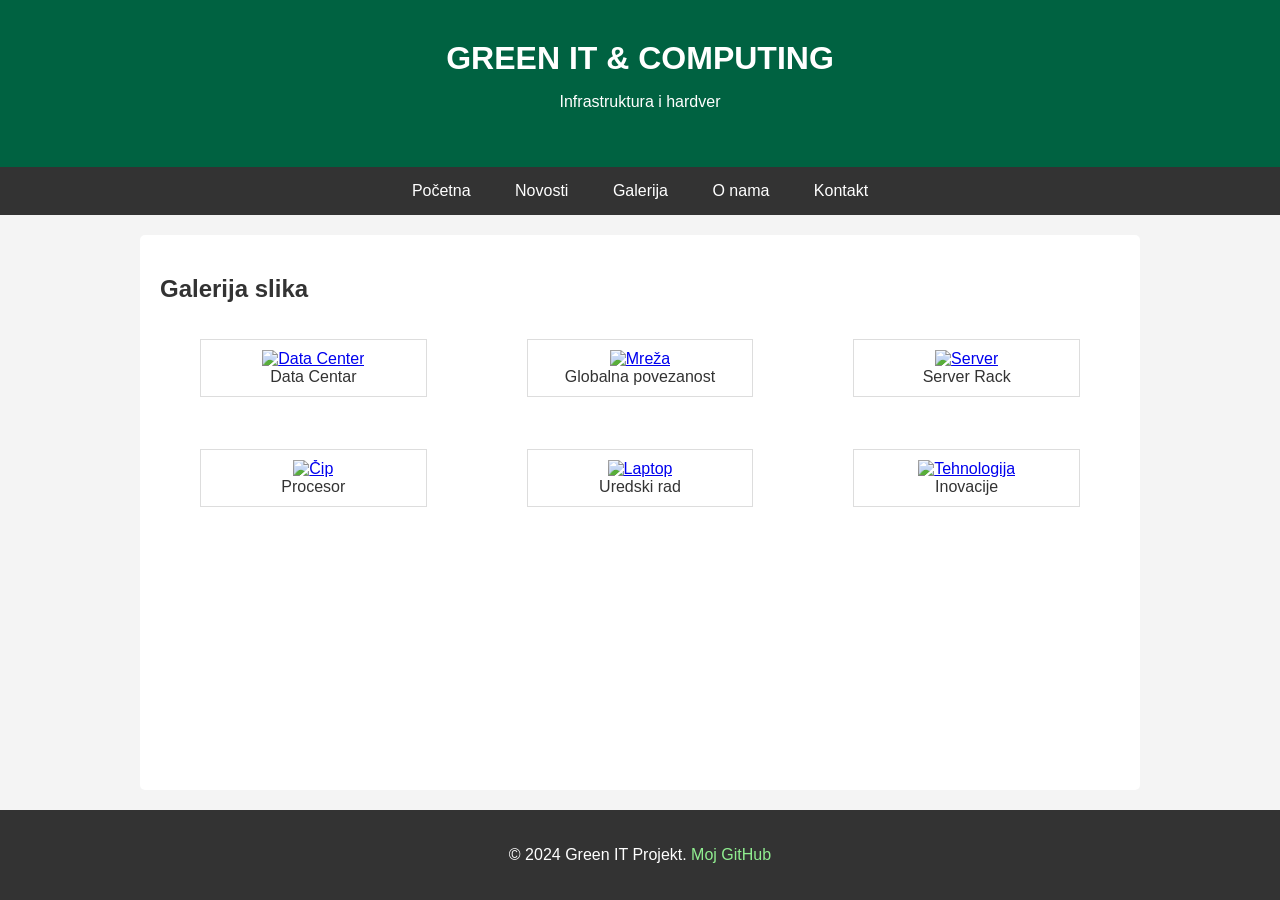
==== galerija.html @ cc69fab3 "Add galerija.html with image gallery structure" ====
<!DOCTYPE html>
<html lang="hr">
<head>
    <meta charset="UTF-8">
    <meta name="viewport" content="width=device-width, initial-scale=1.0">
    <title>Green IT - Galerija</title>
    <link rel="stylesheet" href="style.css">
</head>
<body>
    <header>
        <h1>Green IT & Computing</h1>
        <p>Infrastruktura i hardver</p>
    </header>

    <nav>
        <ul>
            <li><a href="index.html">Početna</a></li>
            <li><a href="novosti.html">Novosti</a></li>
            <li><a href="galerija.html" class="active">Galerija</a></li>
            <li><a href="o-nama.html">O nama</a></li>
            <li><a href="kontakt.html">Kontakt</a></li>
        </ul>
    </nav>

    <main>
        <section>
            <h2>Galerija slika</h2>
            <div class="grid-container">
                <figure class="card">
                    <a href="https://images.unsplash.com/photo-1558494949-ef526b0042a0?auto=format&fit=crop&w=1000" target="_blank">
                        <img src="https://images.unsplash.com/photo-1558494949-ef526b0042a0?auto=format&fit=crop&w=500" alt="Data Center">
                    </a>
                    <figcaption>Data Centar</figcaption>
                </figure>
                <figure class="card">
                    <a href="https://images.unsplash.com/photo-1451187580459-43490279c0fa?auto=format&fit=crop&w=1000" target="_blank">
                        <img src="https://images.unsplash.com/photo-1451187580459-43490279c0fa?auto=format&fit=crop&w=500" alt="Mreža">
                    </a>
                    <figcaption>Globalna povezanost</figcaption>
                </figure>
                <figure class="card">
                    <a href="https://images.unsplash.com/photo-1591405351990-4726e331f141?auto=format&fit=crop&w=1000" target="_blank">
                        <img src="https://images.unsplash.com/photo-1591405351990-4726e331f141?auto=format&fit=crop&w=500" alt="Server">
                    </a>
                    <figcaption>Server Rack</figcaption>
                </figure>
                <figure class="card">
                    <a href="https://images.unsplash.com/photo-1504384308090-c54be3855833?auto=format&fit=crop&w=1000" target="_blank">
                        <img src="https://images.unsplash.com/photo-1504384308090-c54be3855833?auto=format&fit=crop&w=500" alt="Čip">
                    </a>
                    <figcaption>Procesor</figcaption>
                </figure>
                <figure class="card">
                    <a href="https://images.unsplash.com/photo-1581091226825-a6a2a5aee158?auto=format&fit=crop&w=1000" target="_blank">
                        <img src="https://images.unsplash.com/photo-1581091226825-a6a2a5aee158?auto=format&fit=crop&w=500" alt="Laptop">
                    </a>
                    <figcaption>Uredski rad</figcaption>
                </figure>
                <figure class="card">
                    <a href="https://images.unsplash.com/photo-1535223289827-42f1e9919769?auto=format&fit=crop&w=1000" target="_blank">
                        <img src="https://images.unsplash.com/photo-1535223289827-42f1e9919769?auto=format&fit=crop&w=500" alt="Tehnologija">
                    </a>
                    <figcaption>Inovacije</figcaption>
                </figure>
            </div>
        </section>
    </main>

    <footer>
        <p>© 2024 Green IT Projekt. <a href="https://github.com" target="_blank">Moj GitHub</a></p>
    </footer>
</body>
</html>
---- style.css ----
body {
    font-family: Arial, sans-serif;
    margin: 0;
    padding: 0;
    background-color: #f4f4f4;
    color: #333;
    display: flex;
    flex-direction: column;
    min-height: 100vh;
}

header {
    background-color: #006241;
    color: white;
    padding: 40px 20px;
    text-align: center;
}

header h1 {
    margin: 0;
    text-transform: uppercase;
}

nav {
    background-color: #333;
    text-align: center;
    position: sticky;
    top: 0;
    z-index: 1000;
}

nav ul {
    margin: 0;
    padding: 0;
    list-style-type: none;
}

nav li {
    display: inline-block;
}

nav a {
    display: block;
    color: white;
    padding: 15px 20px;
    text-decoration: none;
}

nav a:hover {
    background-color: #004d33;
}

main {
    max-width: 1000px;
    margin: 20px auto;
    padding: 20px;
    background-color: white;
    border-radius: 5px;
    width: 100%;
    box-sizing: border-box;
    flex: 1;
}

.grid-container {
    display: grid;
    grid-template-columns: repeat(auto-fit, minmax(250px, 1fr));
    gap: 20px;
}

.card {
    border: 1px solid #ddd;
    padding: 10px;
    text-align: center;
    background: #fff;
}

.card img {
    width: 100%;
    height: 200px;
    object-fit: cover;
}

.btn {
    display: inline-block;
    background-color: #006241;
    color: white;
    padding: 10px 15px;
    text-decoration: none;
    margin-top: 10px;
    border-radius: 4px;
}

input, select, textarea {
    width: 100%;
    padding: 10px;
    margin: 10px 0;
    border: 1px solid #ccc;
    box-sizing: border-box;
}

input[type="submit"] {
    background-color: #006241;
    color: white;
    border: none;
    cursor: pointer;
    font-size: 16px;
}

input[type="submit"]:hover {
    background-color: #004d33;
}

footer {
    background-color: #333;
    color: white;
    text-align: center;
    padding: 20px;
    margin-top: auto;
}

footer a {
    color: lightgreen;
    text-decoration: none;
}

@media (max-width: 600px) {
    nav li {
        display: block;
        border-bottom: 1px solid #444;
    }
    
    main {
        margin: 10px auto;
        width: 95%;
    }
}
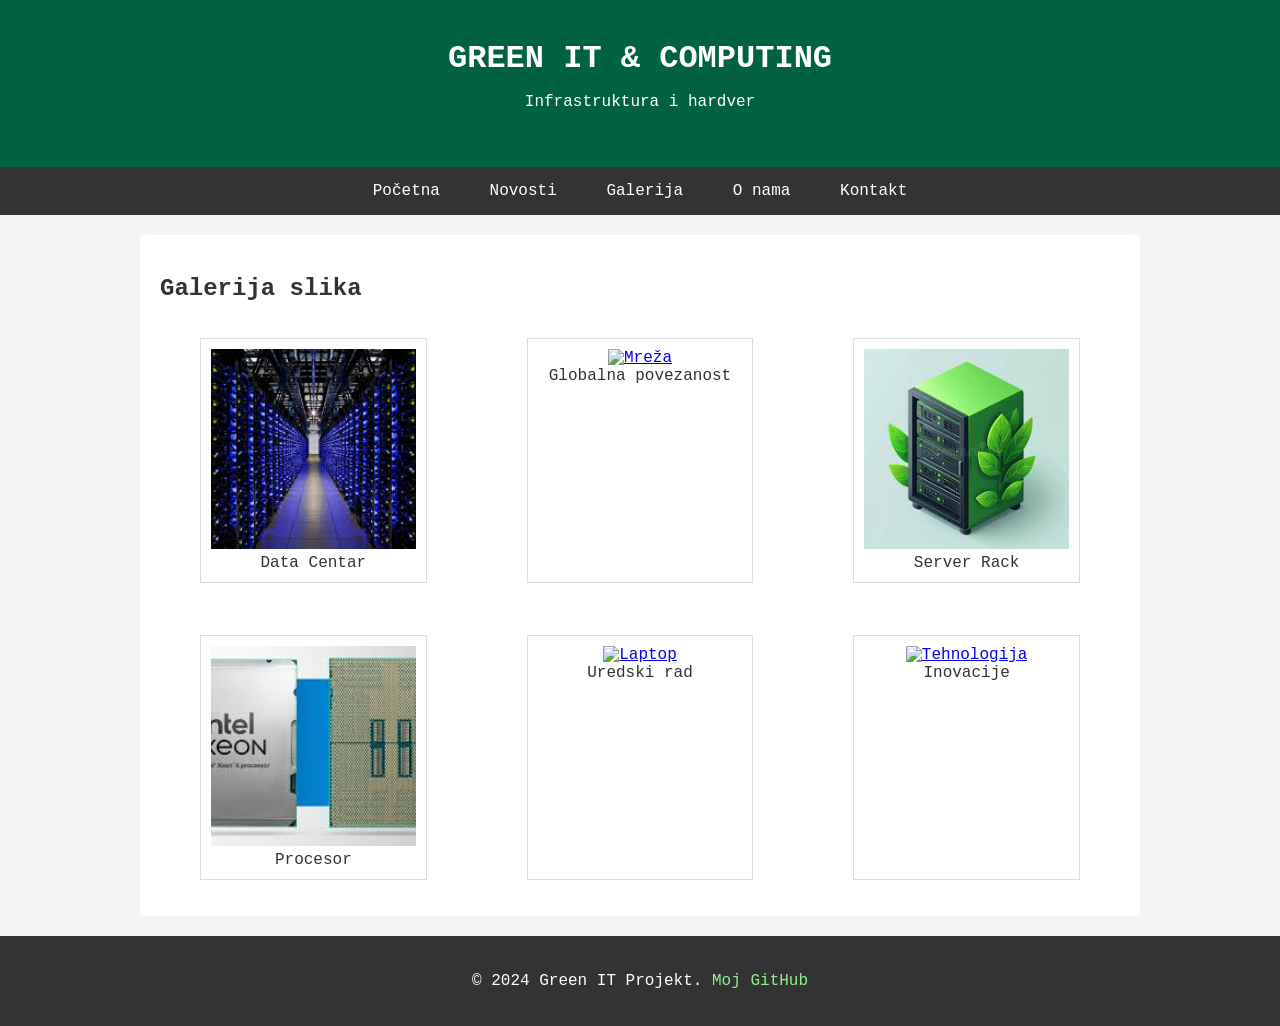
==== commit 3f189a17: "Update galerija.html" ====
--- a/galerija.html
+++ b/galerija.html
@@ -27,8 +27,8 @@
             <h2>Galerija slika</h2>
             <div class="grid-container">
                 <figure class="card">
-                    <a href="https://images.unsplash.com/photo-1558494949-ef526b0042a0?auto=format&fit=crop&w=1000" target="_blank">
-                        <img src="https://images.unsplash.com/photo-1558494949-ef526b0042a0?auto=format&fit=crop&w=500" alt="Data Center">
+                    <a href="https://hr.fttxsolution.com/Content/upload/2019273007/201905211103096086745.jpg" target="_blank">
+                        <img src="Images/datacentar.jpg" alt="Data Center">
                     </a>
                     <figcaption>Data Centar</figcaption>
                 </figure>
@@ -39,14 +39,14 @@
                     <figcaption>Globalna povezanost</figcaption>
                 </figure>
                 <figure class="card">
-                    <a href="https://images.unsplash.com/photo-1591405351990-4726e331f141?auto=format&fit=crop&w=1000" target="_blank">
-                        <img src="https://images.unsplash.com/photo-1591405351990-4726e331f141?auto=format&fit=crop&w=500" alt="Server">
+                    <a href="https://serverando.de/en/server/rack-cabinet/" target="_blank">
+                        <img src="Images/serverrack.jpg" alt="Server">
                     </a>
                     <figcaption>Server Rack</figcaption>
                 </figure>
                 <figure class="card">
-                    <a href="https://images.unsplash.com/photo-1504384308090-c54be3855833?auto=format&fit=crop&w=1000" target="_blank">
-                        <img src="https://images.unsplash.com/photo-1504384308090-c54be3855833?auto=format&fit=crop&w=500" alt="Čip">
+                    <a href="https://www.nextplatform.com/wp-content/uploads/2024/06/intel-xeon-6-logo-735x438.jpg" target="_blank">
+                        <img src="Images/cpu.jpg" alt="Čip">
                     </a>
                     <figcaption>Procesor</figcaption>
                 </figure>
--- a/style.css
+++ b/style.css
@@ -1,5 +1,5 @@
 body {
-    font-family: Arial, sans-serif;
+    font-family: 'Courier New', Courier, monospace;
     margin: 0;
     padding: 0;
     background-color: #f4f4f4;
